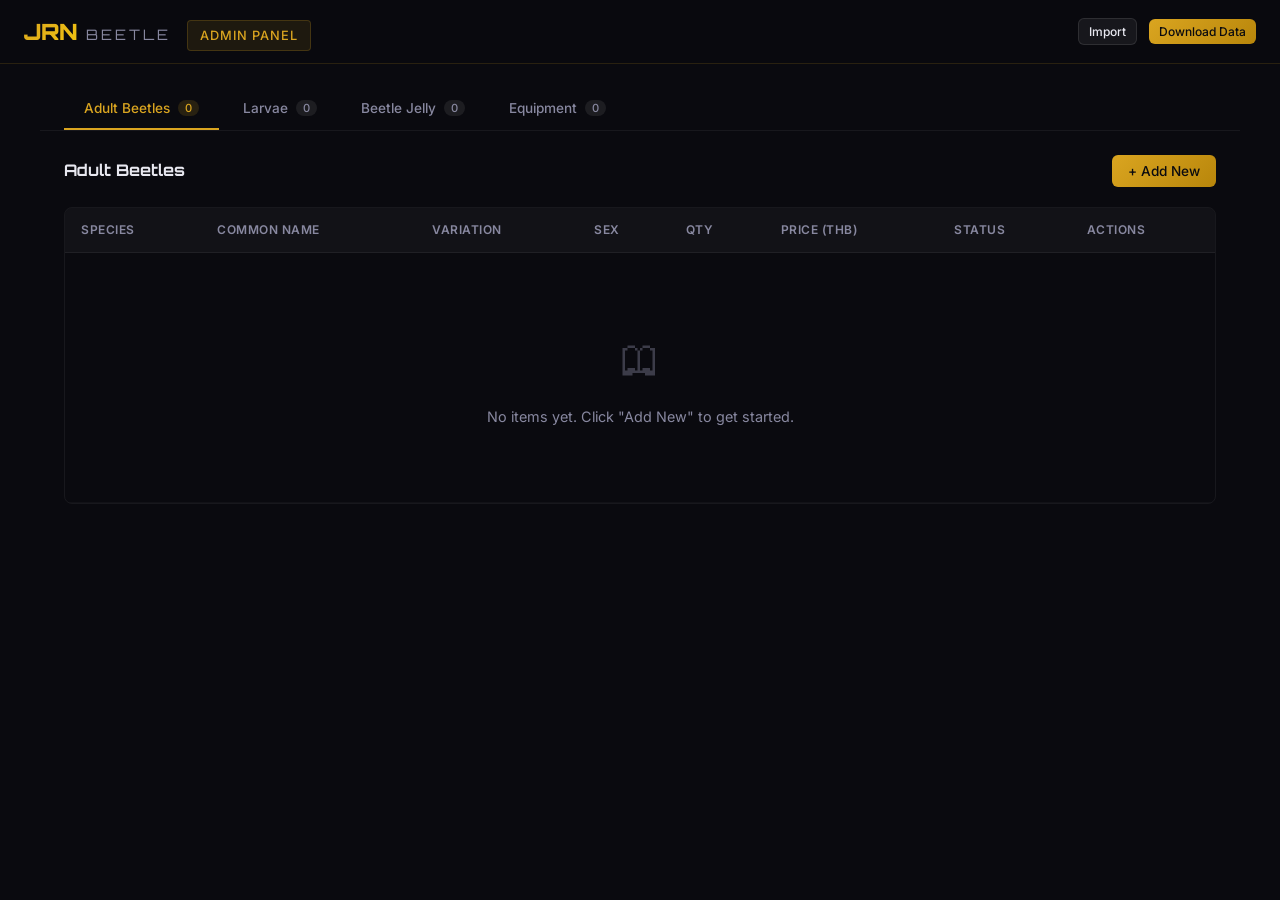
==== admin.html @ c54dd52d "Expand to full multi-page JRN BEETLE website - New homepage with feature cards and color guide highl" ====
<!DOCTYPE html>
<html lang="en">
<head>
    <meta charset="UTF-8">
    <meta name="viewport" content="width=device-width, initial-scale=1.0">
    <title>JRN BEETLE — Admin Panel</title>
    <link rel="preconnect" href="https://fonts.googleapis.com">
    <link href="https://fonts.googleapis.com/css2?family=Orbitron:wght@400;700;900&family=Inter:wght@300;400;500;600;700&display=swap" rel="stylesheet">
    <link rel="stylesheet" href="styles.css">
    <style>
        /* ===== ADMIN LAYOUT OVERRIDES ===== */
        body {
            background: #0a0a0f;
            min-height: 100vh;
            padding-top: 64px;
        }

        /* Hide main-site elements that aren't needed */
        #particleCanvas, #navbar { display: none; }

        /* ===== ADMIN NAVBAR ===== */
        .admin-navbar {
            position: fixed;
            top: 0; left: 0; right: 0;
            z-index: 1000;
            background: rgba(10, 10, 15, 0.95);
            backdrop-filter: blur(20px);
            border-bottom: 1px solid rgba(218, 165, 32, 0.15);
            height: 64px;
            display: flex;
            align-items: center;
            justify-content: space-between;
            padding: 0 24px;
        }

        .admin-navbar-left {
            display: flex;
            align-items: baseline;
            gap: 16px;
        }

        .admin-logo {
            text-decoration: none;
            display: flex;
            align-items: baseline;
            gap: 8px;
        }

        .admin-logo .logo-jrn {
            font-family: 'Orbitron', monospace;
            font-weight: 900;
            font-size: 1.4rem;
            background: linear-gradient(135deg, #daa520, #f1c40f);
            -webkit-background-clip: text;
            -webkit-text-fill-color: transparent;
        }

        .admin-logo .logo-beetle {
            font-family: 'Orbitron', monospace;
            font-weight: 400;
            font-size: 0.9rem;
            color: #8888a0;
            letter-spacing: 3px;
        }

        .admin-label {
            font-family: 'Inter', sans-serif;
            font-size: 0.8rem;
            font-weight: 500;
            color: #daa520;
            background: rgba(218, 165, 32, 0.1);
            border: 1px solid rgba(218, 165, 32, 0.2);
            padding: 4px 12px;
            border-radius: 4px;
            letter-spacing: 1px;
            text-transform: uppercase;
        }

        .admin-navbar-right {
            display: flex;
            align-items: center;
            gap: 12px;
        }

        /* ===== BUTTONS ===== */
        .btn {
            font-family: 'Inter', sans-serif;
            font-size: 0.85rem;
            font-weight: 500;
            border: none;
            border-radius: 6px;
            padding: 8px 16px;
            cursor: pointer;
            transition: all 0.2s;
            display: inline-flex;
            align-items: center;
            gap: 6px;
        }

        .btn-primary {
            background: linear-gradient(135deg, #daa520, #b8860b);
            color: #0a0a0f;
        }
        .btn-primary:hover { opacity: 0.9; transform: translateY(-1px); }

        .btn-secondary {
            background: rgba(255, 255, 255, 0.06);
            color: #e8e8f0;
            border: 1px solid rgba(255, 255, 255, 0.1);
        }
        .btn-secondary:hover { background: rgba(255, 255, 255, 0.1); }

        .btn-danger {
            background: rgba(192, 57, 43, 0.15);
            color: #e74c3c;
            border: 1px solid rgba(192, 57, 43, 0.2);
        }
        .btn-danger:hover { background: rgba(192, 57, 43, 0.25); }

        .btn-sm {
            font-size: 0.75rem;
            padding: 5px 10px;
        }

        .btn-icon {
            background: none;
            border: none;
            cursor: pointer;
            padding: 4px 8px;
            border-radius: 4px;
            font-size: 0.85rem;
            transition: all 0.2s;
        }
        .btn-icon.edit { color: #3498db; }
        .btn-icon.edit:hover { background: rgba(52, 152, 219, 0.15); }
        .btn-icon.delete { color: #e74c3c; }
        .btn-icon.delete:hover { background: rgba(231, 76, 60, 0.15); }

        /* ===== TAB BAR ===== */
        .tab-bar {
            max-width: 1200px;
            margin: 24px auto 0;
            padding: 0 24px;
            display: flex;
            gap: 4px;
            border-bottom: 1px solid rgba(255, 255, 255, 0.06);
        }

        .tab-btn {
            font-family: 'Inter', sans-serif;
            font-size: 0.85rem;
            font-weight: 500;
            background: none;
            border: none;
            color: #8888a0;
            padding: 12px 20px;
            cursor: pointer;
            border-bottom: 2px solid transparent;
            transition: all 0.2s;
            display: flex;
            align-items: center;
            gap: 8px;
        }

        .tab-btn:hover { color: #e8e8f0; }

        .tab-btn.active {
            color: #daa520;
            border-bottom-color: #daa520;
        }

        .tab-count {
            font-size: 0.7rem;
            background: rgba(255, 255, 255, 0.08);
            color: #8888a0;
            padding: 1px 7px;
            border-radius: 10px;
            min-width: 20px;
            text-align: center;
        }

        .tab-btn.active .tab-count {
            background: rgba(218, 165, 32, 0.15);
            color: #daa520;
        }

        /* ===== TAB CONTENT ===== */
        .tab-content {
            max-width: 1200px;
            margin: 0 auto;
            padding: 24px;
        }

        .tab-panel {
            display: none;
        }

        .tab-panel.active {
            display: block;
        }

        .panel-header {
            display: flex;
            justify-content: space-between;
            align-items: center;
            margin-bottom: 20px;
        }

        .panel-title {
            font-family: 'Orbitron', monospace;
            font-size: 1rem;
            font-weight: 700;
            color: #e8e8f0;
        }

        /* ===== DATA TABLE ===== */
        .data-table-wrap {
            overflow-x: auto;
            border-radius: 8px;
            border: 1px solid rgba(255, 255, 255, 0.06);
        }

        .data-table {
            width: 100%;
            border-collapse: collapse;
            font-size: 0.85rem;
        }

        .data-table thead {
            background: rgba(255, 255, 255, 0.03);
        }

        .data-table th {
            font-family: 'Inter', sans-serif;
            font-weight: 600;
            color: #8888a0;
            text-align: left;
            padding: 12px 16px;
            white-space: nowrap;
            font-size: 0.75rem;
            text-transform: uppercase;
            letter-spacing: 0.5px;
            border-bottom: 1px solid rgba(255, 255, 255, 0.06);
        }

        .data-table td {
            padding: 12px 16px;
            color: #e8e8f0;
            border-bottom: 1px solid rgba(255, 255, 255, 0.03);
            white-space: nowrap;
        }

        .data-table tbody tr {
            transition: background 0.15s;
        }

        .data-table tbody tr:hover {
            background: rgba(255, 255, 255, 0.02);
        }

        .data-table tbody tr.dimmed {
            opacity: 0.4;
        }

        .empty-state {
            text-align: center;
            padding: 60px 20px;
            color: #8888a0;
        }

        .empty-state-icon {
            font-size: 2.5rem;
            margin-bottom: 12px;
            opacity: 0.4;
        }

        .empty-state p {
            font-size: 0.9rem;
        }

        /* ===== STATUS BADGES ===== */
        .status-badge {
            font-size: 0.7rem;
            font-weight: 600;
            padding: 3px 10px;
            border-radius: 12px;
            text-transform: uppercase;
            letter-spacing: 0.5px;
        }

        .status-available {
            background: rgba(39, 174, 96, 0.15);
            color: #2ecc71;
        }

        .status-sold {
            background: rgba(231, 76, 60, 0.15);
            color: #e74c3c;
        }

        .status-breeding {
            background: rgba(142, 68, 173, 0.15);
            color: #9b59b6;
        }

        .status-reserved {
            background: rgba(218, 165, 32, 0.15);
            color: #daa520;
        }

        /* ===== MODAL ===== */
        .modal-overlay {
            display: none;
            position: fixed;
            top: 0; left: 0; right: 0; bottom: 0;
            background: rgba(0, 0, 0, 0.7);
            z-index: 2000;
            align-items: center;
            justify-content: center;
        }

        .modal-overlay.open {
            display: flex;
        }

        .modal {
            background: #12121a;
            border: 1px solid rgba(255, 255, 255, 0.08);
            border-radius: 12px;
            width: 90%;
            max-width: 540px;
            max-height: 85vh;
            overflow-y: auto;
            box-shadow: 0 20px 60px rgba(0, 0, 0, 0.5);
        }

        .modal-header {
            display: flex;
            align-items: center;
            justify-content: space-between;
            padding: 20px 24px;
            border-bottom: 1px solid rgba(255, 255, 255, 0.06);
        }

        .modal-header h2 {
            font-family: 'Orbitron', monospace;
            font-size: 1rem;
            font-weight: 700;
            color: #e8e8f0;
        }

        .modal-close {
            background: none;
            border: none;
            color: #8888a0;
            font-size: 1.3rem;
            cursor: pointer;
            padding: 4px;
            line-height: 1;
        }
        .modal-close:hover { color: #e8e8f0; }

        .modal-body {
            padding: 24px;
        }

        .form-group {
            margin-bottom: 16px;
        }

        .form-group label {
            display: block;
            font-size: 0.75rem;
            font-weight: 600;
            color: #8888a0;
            text-transform: uppercase;
            letter-spacing: 0.5px;
            margin-bottom: 6px;
        }

        .form-group input,
        .form-group select,
        .form-group textarea {
            width: 100%;
            font-family: 'Inter', sans-serif;
            font-size: 0.85rem;
            background: rgba(255, 255, 255, 0.04);
            border: 1px solid rgba(255, 255, 255, 0.1);
            border-radius: 6px;
            padding: 10px 14px;
            color: #e8e8f0;
            transition: border-color 0.2s;
        }

        .form-group input:focus,
        .form-group select:focus,
        .form-group textarea:focus {
            outline: none;
            border-color: rgba(218, 165, 32, 0.4);
        }

        .form-group textarea {
            resize: vertical;
            min-height: 70px;
        }

        .form-group select {
            cursor: pointer;
            appearance: none;
            background-image: url("data:image/svg+xml,%3Csvg xmlns='http://www.w3.org/2000/svg' width='12' height='12' viewBox='0 0 12 12'%3E%3Cpath fill='%238888a0' d='M6 8L1 3h10z'/%3E%3C/svg%3E");
            background-repeat: no-repeat;
            background-position: right 12px center;
            padding-right: 32px;
        }

        .form-row {
            display: grid;
            grid-template-columns: 1fr 1fr;
            gap: 16px;
        }

        .modal-footer {
            padding: 16px 24px;
            border-top: 1px solid rgba(255, 255, 255, 0.06);
            display: flex;
            justify-content: flex-end;
            gap: 10px;
        }

        /* ===== IMPORT INPUT (hidden) ===== */
        #importFile {
            display: none;
        }

        /* ===== VIDEO LINK ===== */
        .video-link {
            color: #3498db;
            text-decoration: none;
            font-size: 0.8rem;
        }
        .video-link:hover { text-decoration: underline; }

        /* ===== RESPONSIVE ===== */
        @media (max-width: 768px) {
            .admin-navbar {
                padding: 0 16px;
            }
            .admin-label { display: none; }
            .tab-bar {
                overflow-x: auto;
                padding: 0 16px;
            }
            .tab-btn {
                padding: 10px 14px;
                font-size: 0.8rem;
            }
            .tab-content {
                padding: 16px;
            }
            .form-row {
                grid-template-columns: 1fr;
            }
            .panel-header {
                flex-direction: column;
                align-items: flex-start;
                gap: 12px;
            }
        }
    </style>
</head>
<body>

    <!-- Admin Navbar -->
    <nav class="admin-navbar">
        <div class="admin-navbar-left">
            <a href="index.html" class="admin-logo">
                <span class="logo-jrn">JRN</span>
                <span class="logo-beetle">BEETLE</span>
            </a>
            <span class="admin-label">Admin Panel</span>
        </div>
        <div class="admin-navbar-right">
            <input type="file" id="importFile" accept=".json">
            <button class="btn btn-secondary btn-sm" onclick="importData()">Import</button>
            <button class="btn btn-primary btn-sm" onclick="downloadData()">Download Data</button>
        </div>
    </nav>

    <!-- Tab Bar -->
    <div class="tab-bar">
        <button class="tab-btn active" data-tab="adultBeetles">
            Adult Beetles <span class="tab-count" id="count-adultBeetles">0</span>
        </button>
        <button class="tab-btn" data-tab="larvae">
            Larvae <span class="tab-count" id="count-larvae">0</span>
        </button>
        <button class="tab-btn" data-tab="beetleJelly">
            Beetle Jelly <span class="tab-count" id="count-beetleJelly">0</span>
        </button>
        <button class="tab-btn" data-tab="equipment">
            Equipment <span class="tab-count" id="count-equipment">0</span>
        </button>
    </div>

    <!-- Tab Content -->
    <div class="tab-content">

        <!-- Adult Beetles Panel -->
        <div class="tab-panel active" id="panel-adultBeetles">
            <div class="panel-header">
                <h2 class="panel-title">Adult Beetles</h2>
                <button class="btn btn-primary" onclick="openAddModal('adultBeetles')">+ Add New</button>
            </div>
            <div class="data-table-wrap">
                <table class="data-table">
                    <thead>
                        <tr>
                            <th>Species</th>
                            <th>Common Name</th>
                            <th>Variation</th>
                            <th>Sex</th>
                            <th>Qty</th>
                            <th>Price (THB)</th>
                            <th>Status</th>
                            <th>Actions</th>
                        </tr>
                    </thead>
                    <tbody id="tbody-adultBeetles"></tbody>
                </table>
            </div>
        </div>

        <!-- Larvae Panel -->
        <div class="tab-panel" id="panel-larvae">
            <div class="panel-header">
                <h2 class="panel-title">Larvae</h2>
                <button class="btn btn-primary" onclick="openAddModal('larvae')">+ Add New</button>
            </div>
            <div class="data-table-wrap">
                <table class="data-table">
                    <thead>
                        <tr>
                            <th>Species</th>
                            <th>Common Name</th>
                            <th>Variation</th>
                            <th>Qty</th>
                            <th>Price (THB)</th>
                            <th>Status</th>
                            <th>Actions</th>
                        </tr>
                    </thead>
                    <tbody id="tbody-larvae"></tbody>
                </table>
            </div>
        </div>

        <!-- Beetle Jelly Panel -->
        <div class="tab-panel" id="panel-beetleJelly">
            <div class="panel-header">
                <h2 class="panel-title">Beetle Jelly</h2>
                <button class="btn btn-primary" onclick="openAddModal('beetleJelly')">+ Add New</button>
            </div>
            <div class="data-table-wrap">
                <table class="data-table">
                    <thead>
                        <tr>
                            <th>Name</th>
                            <th>Description</th>
                            <th>Qty</th>
                            <th>Price (THB)</th>
                            <th>Video</th>
                            <th>Actions</th>
                        </tr>
                    </thead>
                    <tbody id="tbody-beetleJelly"></tbody>
                </table>
            </div>
        </div>

        <!-- Equipment Panel -->
        <div class="tab-panel" id="panel-equipment">
            <div class="panel-header">
                <h2 class="panel-title">Equipment</h2>
                <button class="btn btn-primary" onclick="openAddModal('equipment')">+ Add New</button>
            </div>
            <div class="data-table-wrap">
                <table class="data-table">
                    <thead>
                        <tr>
                            <th>Name</th>
                            <th>Description</th>
                            <th>Qty</th>
                            <th>Price (THB)</th>
                            <th>Video</th>
                            <th>Actions</th>
                        </tr>
                    </thead>
                    <tbody id="tbody-equipment"></tbody>
                </table>
            </div>
        </div>

    </div>

    <!-- Modal Overlay -->
    <div class="modal-overlay" id="modal">
        <div class="modal">
            <div class="modal-header">
                <h2 id="modalTitle">Add Item</h2>
                <button class="modal-close" onclick="closeModal()">&times;</button>
            </div>
            <div class="modal-body">
                <form id="itemForm" onsubmit="saveItem(event)">

                    <!-- Fields for beetles/larvae: species, commonName, variation -->
                    <div id="fields-species">
                        <div class="form-group">
                            <label for="f-species">Species *</label>
                            <input type="text" id="f-species" placeholder="e.g. Phalacrognathus muelleri">
                        </div>
                        <div class="form-row">
                            <div class="form-group">
                                <label for="f-commonName">Common Name</label>
                                <input type="text" id="f-commonName" placeholder="e.g. Rainbow Stag">
                            </div>
                            <div class="form-group">
                                <label for="f-variation">Variation</label>
                                <input type="text" id="f-variation" placeholder="e.g. Navy Blue Purple">
                            </div>
                        </div>
                    </div>

                    <!-- Fields for jelly/equipment: name, description -->
                    <div id="fields-product" style="display:none;">
                        <div class="form-group">
                            <label for="f-name">Name *</label>
                            <input type="text" id="f-name" placeholder="e.g. Premium Beetle Jelly">
                        </div>
                        <div class="form-group">
                            <label for="f-description">Description</label>
                            <textarea id="f-description" placeholder="Describe the product..."></textarea>
                        </div>
                    </div>

                    <!-- Sex field (adult beetles only) -->
                    <div id="fields-sex" class="form-group">
                        <label for="f-sex">Sex</label>
                        <select id="f-sex">
                            <option value="Male">Male</option>
                            <option value="Female">Female</option>
                            <option value="Pair">Pair</option>
                        </select>
                    </div>

                    <!-- Shared: quantity & price -->
                    <div class="form-row">
                        <div class="form-group">
                            <label for="f-quantity">Quantity</label>
                            <input type="number" id="f-quantity" min="0" value="1">
                        </div>
                        <div class="form-group">
                            <label for="f-price">Price (THB) *</label>
                            <input type="number" id="f-price" min="0" step="1" placeholder="0">
                        </div>
                    </div>

                    <!-- Status (beetles/larvae only) -->
                    <div id="fields-status" class="form-group">
                        <label for="f-status">Status</label>
                        <select id="f-status">
                            <option value="available">Available</option>
                            <option value="sold">Sold</option>
                            <option value="breeding">Breeding</option>
                            <option value="reserved">Reserved</option>
                        </select>
                    </div>

                    <!-- Video URL (jelly/equipment only) -->
                    <div id="fields-video" class="form-group" style="display:none;">
                        <label for="f-videoUrl">Video URL</label>
                        <input type="url" id="f-videoUrl" placeholder="https://youtube.com/watch?v=...">
                    </div>

                </form>
            </div>
            <div class="modal-footer">
                <button class="btn btn-secondary" onclick="closeModal()">Cancel</button>
                <button class="btn btn-primary" onclick="saveItem(event)">Save</button>
            </div>
        </div>
    </div>

    <script src="js/admin.js"></script>
</body>
</html>
---- styles.css ----
/* ===== RESET & BASE ===== */
*, *::before, *::after { box-sizing: border-box; margin: 0; padding: 0; }

:root {
    --bg-dark: #0a0a0f;
    --bg-card: #12121a;
    --bg-card-hover: #1a1a28;
    --text: #e8e8f0;
    --text-dim: #8888a0;
    --accent-red: #c0392b;
    --accent-green: #27ae60;
    --accent-blue: #1a3a6b;
    --accent-purple: #8e44ad;
    --accent-gold: #daa520;
    --radius: 16px;
    --radius-sm: 8px;
}

html { scroll-behavior: smooth; }

body {
    font-family: 'Inter', -apple-system, sans-serif;
    background: var(--bg-dark);
    color: var(--text);
    line-height: 1.7;
    overflow-x: hidden;
}

/* ===== PARTICLE CANVAS ===== */
#particleCanvas {
    position: fixed;
    top: 0; left: 0;
    width: 100%; height: 100%;
    z-index: 0;
    pointer-events: none;
}

/* ===== NAVIGATION ===== */
#navbar {
    position: fixed;
    top: 0; left: 0; right: 0;
    z-index: 1000;
    background: rgba(10,10,15,0.85);
    backdrop-filter: blur(20px);
    border-bottom: 1px solid rgba(255,255,255,0.05);
    transition: all 0.3s;
}
#navbar.scrolled { background: rgba(10,10,15,0.95); }

.nav-container {
    max-width: 1200px;
    margin: 0 auto;
    padding: 0 24px;
    display: flex;
    align-items: center;
    justify-content: space-between;
    height: 64px;
}

.nav-logo {
    text-decoration: none;
    display: flex;
    align-items: baseline;
    gap: 8px;
}
.logo-jrn {
    font-family: 'Orbitron', monospace;
    font-weight: 900;
    font-size: 1.4rem;
    background: linear-gradient(135deg, var(--accent-gold), #f1c40f);
    -webkit-background-clip: text;
    -webkit-text-fill-color: transparent;
}
.logo-beetle {
    font-family: 'Orbitron', monospace;
    font-weight: 400;
    font-size: 0.9rem;
    color: var(--text-dim);
    letter-spacing: 3px;
}

.nav-links {
    list-style: none;
    display: flex;
    gap: 32px;
}
.nav-links a {
    text-decoration: none;
    color: var(--text-dim);
    font-size: 0.85rem;
    font-weight: 500;
    letter-spacing: 0.5px;
    transition: color 0.3s;
}
.nav-links a:hover { color: var(--text); }

.nav-toggle {
    display: none;
    flex-direction: column;
    gap: 5px;
    background: none;
    border: none;
    cursor: pointer;
    padding: 4px;
}
.nav-toggle span {
    width: 24px; height: 2px;
    background: var(--text);
    border-radius: 2px;
    transition: 0.3s;
}

@media (min-width: 769px) {
    .nav-links {
        display: flex !important;
        position: static !important;
        flex-direction: row !important;
        background: none !important;
        transform: none !important;
        opacity: 1 !important;
        pointer-events: all !important;
        padding: 0 !important;
    }
    .nav-toggle { display: none !important; }
}

/* ===== COLOR GUIDE SUB-NAV ===== */
.color-guide-subnav {
    position: fixed;
    top: 64px;
    left: 0; right: 0;
    z-index: 999;
    background: rgba(18,18,26,0.9);
    backdrop-filter: blur(12px);
    border-bottom: 1px solid rgba(255,255,255,0.04);
}
.color-guide-subnav .nav-container {
    display: flex;
    gap: 24px;
    height: 40px;
    align-items: center;
    overflow-x: auto;
}
.color-guide-subnav a {
    color: var(--text-dim);
    text-decoration: none;
    font-size: 0.78rem;
    font-weight: 500;
    white-space: nowrap;
    transition: color 0.3s;
    letter-spacing: 0.5px;
}
.color-guide-subnav a:hover { color: var(--text); }

/* Offset hero for subnav */
#hero { padding-top: 150px; }

/* ===== CONTAINER ===== */
.container {
    max-width: 1100px;
    margin: 0 auto;
    padding: 0 24px;
}

.section {
    position: relative;
    z-index: 1;
    padding: 100px 0;
}

.section-title {
    font-family: 'Orbitron', monospace;
    font-size: 2.2rem;
    font-weight: 700;
    margin-bottom: 16px;
    letter-spacing: 1px;
}

.section-intro {
    color: var(--text-dim);
    font-size: 1.05rem;
    max-width: 700px;
    margin-bottom: 48px;
}

/* ===== HERO ===== */
#hero {
    position: relative;
    z-index: 1;
    min-height: 100vh;
    display: flex;
    flex-direction: column;
    align-items: center;
    justify-content: center;
    text-align: center;
    padding: 120px 24px 60px;
}

.hero-title {
    font-family: 'Orbitron', monospace;
    font-weight: 900;
    line-height: 1.2;
    margin-bottom: 24px;
}
.title-line {
    display: block;
}
.title-line-1 {
    font-size: clamp(2rem, 5vw, 3.5rem);
    background: linear-gradient(135deg, var(--accent-red), var(--accent-gold), var(--accent-green), var(--accent-blue), var(--accent-purple));
    background-size: 300% 300%;
    -webkit-background-clip: text;
    -webkit-text-fill-color: transparent;
    animation: heroGradient 8s ease-in-out infinite;
}
.title-line-2 {
    font-size: clamp(1.2rem, 3vw, 2rem);
    color: var(--text-dim);
    font-weight: 400;
}

@keyframes heroGradient {
    0%, 100% { background-position: 0% 50%; }
    50% { background-position: 100% 50%; }
}

.hero-subtitle {
    color: var(--text-dim);
    font-size: 1.1rem;
    max-width: 600px;
    margin: 0 auto 40px;
}
.hero-subtitle em { color: var(--text); font-style: italic; }

.hero-color-bar {
    display: flex;
    gap: 4px;
    margin-bottom: 48px;
    border-radius: 40px;
    overflow: hidden;
    height: 8px;
    width: min(500px, 80vw);
}
.color-segment {
    flex: 1;
    background: var(--c);
    transition: flex 0.3s;
    cursor: pointer;
    position: relative;
}
.color-segment:hover { flex: 2; }

.hero-cta {
    display: inline-block;
    padding: 14px 36px;
    background: rgba(255,255,255,0.06);
    border: 1px solid rgba(255,255,255,0.12);
    border-radius: 40px;
    color: var(--text);
    text-decoration: none;
    font-weight: 500;
    font-size: 0.95rem;
    transition: all 0.3s;
}
.hero-cta:hover {
    background: rgba(255,255,255,0.12);
    transform: translateY(-2px);
}

.scroll-indicator {
    position: absolute;
    bottom: 32px;
    left: 50%;
    transform: translateX(-50%);
    animation: scrollBounce 2s infinite;
}
.scroll-arrow {
    width: 24px; height: 24px;
    border-right: 2px solid var(--text-dim);
    border-bottom: 2px solid var(--text-dim);
    transform: rotate(45deg);
}
@keyframes scrollBounce {
    0%, 100% { transform: translateX(-50%) translateY(0); }
    50% { transform: translateX(-50%) translateY(10px); }
}

/* ===== LINE HEADER ===== */
.line-header {
    display: flex;
    align-items: center;
    gap: 20px;
    margin-bottom: 48px;
}
.line-icon {
    width: 56px; height: 56px;
    border-radius: 16px;
    display: flex;
    align-items: center;
    justify-content: center;
    font-size: 1.5rem;
    flex-shrink: 0;
}
.aurora-icon {
    background: linear-gradient(135deg, #27ae60, #8e44ad, #1a237e);
    background-size: 200% 200%;
    animation: auroraShift 4s ease-in-out infinite;
}
.line-title {
    font-family: 'Orbitron', monospace;
    font-size: 2rem;
    font-weight: 700;
}
.line-subtitle {
    color: var(--text-dim);
    font-size: 0.95rem;
    margin-top: 4px;
}
.line-chest {
    color: var(--text-dim);
    font-size: 0.85rem;
    margin-top: 2px;
}
.aka {
    font-weight: 300;
    color: var(--text-dim);
    font-size: 0.85em;
}

/* ===== MORPH CARDS ===== */
.morph-card {
    position: relative;
    margin-bottom: 32px;
    border-radius: var(--radius);
    overflow: hidden;
    opacity: 0;
    transform: translateY(40px);
    transition: opacity 0.6s ease, transform 0.6s ease;
}
.morph-card.visible {
    opacity: 1;
    transform: translateY(0);
}

.morph-card-glow {
    position: absolute;
    inset: 0;
    background: linear-gradient(135deg, var(--glow1), var(--glow2));
    opacity: 0.08;
    transition: opacity 0.3s;
}
.morph-card:hover .morph-card-glow { opacity: 0.15; }

.morph-card-inner {
    position: relative;
    background: var(--bg-card);
    border: 1px solid rgba(255,255,255,0.06);
    border-radius: var(--radius);
    display: flex;
    flex-direction: row;
    align-items: flex-start;
    gap: 32px;
    padding: 32px;
    transition: border-color 0.3s;
}
.morph-card:hover .morph-card-inner {
    border-color: rgba(255,255,255,0.12);
}

.morph-visual {
    flex-shrink: 0;
    display: flex;
    flex-direction: column;
    gap: 12px;
    align-items: center;
}

/* Beetle Silhouette */
.beetle-silhouette {
    width: 140px;
    height: 180px;
    position: relative;
}
.beetle-body {
    position: absolute;
    top: 30px;
    left: 15px;
    width: 110px;
    height: 140px;
    border-radius: 50% 50% 45% 45%;
    background-size: 200% 200%;
}
.beetle-chest {
    position: absolute;
    top: 10px;
    left: 35px;
    width: 70px;
    height: 60px;
    border-radius: 50% 50% 40% 40%;
    z-index: 1;
}

.morph-image-placeholder {
    width: 140px;
    height: 100px;
    background: rgba(255,255,255,0.03);
    border: 1px dashed rgba(255,255,255,0.1);
    border-radius: var(--radius-sm);
    display: flex;
    align-items: center;
    justify-content: center;
    font-size: 0.75rem;
    color: var(--text-dim);
    text-align: center;
    padding: 8px;
}

.morph-info { flex: 1; }

.morph-badge {
    display: inline-block;
    padding: 4px 12px;
    border-radius: 20px;
    font-size: 0.7rem;
    font-weight: 700;
    letter-spacing: 1.5px;
    text-transform: uppercase;
    margin-bottom: 12px;
}
.origin-badge { background: rgba(218,165,32,0.15); color: var(--accent-gold); }
.red-badge { background: rgba(192,57,43,0.15); color: #e74c3c; }
.green-badge { background: rgba(39,174,96,0.15); color: #2ecc71; }
.purple-badge { background: rgba(142,68,173,0.15); color: #bb6bd9; }
.blue-badge { background: rgba(26,58,107,0.15); color: #5dade2; }
.aurora-badge {
    background: linear-gradient(135deg, rgba(39,174,96,0.15), rgba(142,68,173,0.15), rgba(26,35,126,0.15));
    color: #a8e6cf;
}

.morph-info h3 {
    font-family: 'Orbitron', monospace;
    font-size: 1.5rem;
    font-weight: 700;
    margin-bottom: 12px;
}

.morph-info p {
    color: var(--text-dim);
    font-size: 0.95rem;
    margin-bottom: 16px;
}

.morph-traits {
    display: flex;
    flex-direction: column;
    gap: 8px;
}
.trait {
    font-size: 0.85rem;
    color: var(--text-dim);
    display: flex;
    align-items: baseline;
    gap: 8px;
}
.trait-label {
    font-weight: 600;
    color: var(--text);
    min-width: 100px;
    font-size: 0.8rem;
    text-transform: uppercase;
    letter-spacing: 0.5px;
}

/* Special variants */
.special-variants {
    display: flex;
    gap: 12px;
    margin-bottom: 16px;
    flex-wrap: wrap;
}
.variant-chip {
    padding: 8px 16px;
    border-radius: 8px;
    font-size: 0.85rem;
    color: #fff;
}

/* ===== EVOLUTION FLOW ARROWS ===== */
.evolution-flow { position: relative; }

.flow-arrow {
    display: flex;
    flex-direction: column;
    align-items: center;
    padding: 8px 0;
    color: var(--accent-red);
}
.flow-arrow svg {
    width: 32px;
    height: 60px;
}
.flow-arrow span {
    font-size: 0.75rem;
    color: var(--text-dim);
    letter-spacing: 1px;
    text-transform: uppercase;
}
.green-arrow { color: var(--accent-green); }
.purple-arrow { color: var(--accent-purple); }

/* ===== AURORA SECTION ===== */
.aurora-gradient {
    background: linear-gradient(135deg, #27ae60, #1abc9c, #8e44ad, #ff69b4, #1a237e, #283593);
    background-size: 400% 400%;
}
.aurora-glow {
    background: linear-gradient(135deg, #27ae60, #8e44ad, #1a237e) !important;
    opacity: 0.12;
}

@keyframes auroraShift {
    0% { background-position: 0% 50%; }
    25% { background-position: 50% 0%; }
    50% { background-position: 100% 50%; }
    75% { background-position: 50% 100%; }
    100% { background-position: 0% 50%; }
}

.aurora-formula {
    display: flex;
    align-items: center;
    justify-content: center;
    gap: 20px;
    margin-bottom: 48px;
    flex-wrap: wrap;
    padding: 32px;
    background: rgba(255,255,255,0.02);
    border-radius: var(--radius);
    border: 1px solid rgba(255,255,255,0.05);
}
.formula-parent, .formula-result {
    display: flex;
    flex-direction: column;
    align-items: center;
    gap: 8px;
}
.formula-parent span, .formula-result span {
    font-size: 0.85rem;
    color: var(--text-dim);
    font-weight: 500;
}
.formula-beetle {
    width: 80px; height: 80px;
    border-radius: 50%;
    border: 3px solid rgba(255,255,255,0.1);
}
.formula-cross, .formula-equals {
    font-size: 2rem;
    font-weight: 300;
    color: var(--text-dim);
}

.aurora-colors {
    display: flex;
    gap: 8px;
    margin-bottom: 16px;
    flex-wrap: wrap;
}
.aurora-color-chip {
    padding: 6px 14px;
    border-radius: 20px;
    font-size: 0.8rem;
    font-weight: 600;
    color: #fff;
}

/* ===== PIKAL ===== */
.pikal-intro {
    color: var(--text-dim);
    font-size: 1.05rem;
    margin-bottom: 40px;
    max-width: 700px;
}

.pikal-grid {
    display: grid;
    grid-template-columns: repeat(auto-fit, minmax(280px, 1fr));
    gap: 24px;
}

.pikal-card {
    background: var(--bg-card);
    border: 1px solid rgba(255,255,255,0.06);
    border-radius: var(--radius);
    padding: 32px;
    text-align: center;
    transition: transform 0.3s, border-color 0.3s;
    opacity: 0;
    transform: translateY(30px);
    transition: opacity 0.5s ease, transform 0.5s ease, border-color 0.3s;
}
.pikal-card.visible {
    opacity: 1;
    transform: translateY(0);
}
.pikal-card:hover {
    border-color: rgba(255,255,255,0.15);
    transform: translateY(-4px);
}

.pikal-chest-preview {
    width: 80px; height: 80px;
    border-radius: 50%;
    margin: 0 auto 20px;
    animation: pikalShine 3s ease-in-out infinite;
}

@keyframes pikalShine {
    0%, 100% { filter: brightness(1); }
    50% { filter: brightness(1.3); }
}

.pikal-card h4 {
    font-family: 'Orbitron', monospace;
    font-size: 1.1rem;
    margin-bottom: 8px;
}
.pikal-card p {
    color: var(--text-dim);
    font-size: 0.9rem;
    margin-bottom: 12px;
}

.breeder-tag {
    display: inline-block;
    padding: 4px 12px;
    background: rgba(255,255,255,0.05);
    border-radius: 20px;
    font-size: 0.75rem;
    color: var(--text-dim);
}

/* ===== EYE VARIANTS ===== */
.eyes-grid {
    display: grid;
    grid-template-columns: repeat(auto-fit, minmax(300px, 1fr));
    gap: 24px;
}

.eye-card {
    background: var(--bg-card);
    border: 1px solid rgba(255,255,255,0.06);
    border-radius: var(--radius);
    padding: 32px;
    opacity: 0;
    transform: translateY(30px);
    transition: opacity 0.5s ease, transform 0.5s ease;
}
.eye-card.visible {
    opacity: 1;
    transform: translateY(0);
}

.eye-preview {
    display: flex;
    justify-content: center;
    margin-bottom: 20px;
}
.eye-orb {
    width: 60px; height: 60px;
    border-radius: 50%;
    animation: eyePulse 2.5s ease-in-out infinite;
}

@keyframes eyePulse {
    0%, 100% { transform: scale(1); }
    50% { transform: scale(1.1); }
}

.eye-card h3 {
    font-family: 'Orbitron', monospace;
    font-size: 1.2rem;
    margin-bottom: 12px;
    text-align: center;
}

.rarity-bar {
    display: flex;
    align-items: center;
    gap: 12px;
    margin-bottom: 16px;
}
.rarity-bar span {
    font-size: 0.75rem;
    color: var(--text-dim);
    text-transform: uppercase;
    letter-spacing: 1px;
    min-width: 50px;
}
.rarity-fill {
    height: 6px;
    border-radius: 3px;
    transition: width 1.5s ease;
}

.eye-card p {
    color: var(--text-dim);
    font-size: 0.9rem;
    margin-bottom: 12px;
}

.known-combos {
    margin-top: 12px;
}
.combo-label {
    display: block;
    font-size: 0.75rem;
    color: var(--text-dim);
    text-transform: uppercase;
    letter-spacing: 1px;
    margin-bottom: 8px;
}
.combo-chip {
    display: inline-block;
    padding: 4px 12px;
    border: 1px solid;
    border-radius: 20px;
    font-size: 0.8rem;
    margin: 2px 4px;
    color: var(--text);
}
.aurora-chip {
    border-image: linear-gradient(135deg, #27ae60, #8e44ad, #1a237e) 1;
    border: 1px solid #27ae60;
    background: rgba(39,174,96,0.08);
}

.owner-note {
    margin-top: 16px;
    padding: 12px 16px;
    background: rgba(218,165,32,0.08);
    border-left: 3px solid var(--accent-gold);
    border-radius: 0 var(--radius-sm) var(--radius-sm) 0;
    font-size: 0.85rem;
    color: var(--accent-gold);
    font-weight: 500;
}

/* ===== EVOLUTION TREE ===== */
.tree-wrapper {
    overflow-x: auto;
    padding: 20px 0;
}

.tree-container {
    position: relative;
    width: 100%;
    min-height: 700px;
    margin: 0 auto;
    padding-bottom: 80px;
}

.tree-lines {
    position: absolute;
    inset: 0;
    width: 100%;
    height: 100%;
    pointer-events: none;
}
.tree-lines line {
    stroke: rgba(255,255,255,0.15);
    stroke-width: 2;
    stroke-dasharray: 6 4;
}
.tree-lines line.cross-line {
    stroke: rgba(142,68,173,0.3);
    stroke-dasharray: 4 4;
}

.tree-node {
    position: absolute;
    left: var(--node-x);
    top: var(--node-y);
    transform: translate(-50%, 0);
    display: flex;
    flex-direction: column;
    align-items: center;
    gap: 6px;
    cursor: pointer;
    transition: transform 0.3s;
    z-index: 2;
}
.tree-node:hover { transform: translate(-50%, 0) scale(1.1); }

.node-dot {
    width: 32px; height: 32px;
    border-radius: 50%;
    border: 3px solid rgba(255,255,255,0.2);
    transition: 0.3s;
}
.tree-node:hover .node-dot {
    border-color: rgba(255,255,255,0.5);
    box-shadow: 0 0 20px rgba(255,255,255,0.2);
}

.tree-node span {
    font-size: 0.75rem;
    font-weight: 600;
    color: var(--text);
    white-space: nowrap;
    text-align: center;
}

.tree-origin .node-dot {
    width: 44px; height: 44px;
    border-width: 4px;
}
.tree-origin span { font-size: 0.9rem; }

.cross-label {
    font-size: 0.65rem !important;
    color: var(--text-dim) !important;
    font-weight: 400 !important;
    background: rgba(255,255,255,0.05);
    padding: 2px 8px;
    border-radius: 10px;
}

/* ===== BREEDING GUIDE ===== */
.breeding-rules {
    display: grid;
    grid-template-columns: repeat(auto-fit, minmax(320px, 1fr));
    gap: 24px;
}

.rule-card {
    background: var(--bg-card);
    border: 1px solid rgba(255,255,255,0.06);
    border-radius: var(--radius);
    padding: 32px;
    opacity: 0;
    transform: translateY(30px);
    transition: opacity 0.5s ease, transform 0.5s ease;
}
.rule-card.visible {
    opacity: 1;
    transform: translateY(0);
}

.rule-icon {
    font-size: 2rem;
    margin-bottom: 16px;
}

.rule-card h3 {
    font-family: 'Orbitron', monospace;
    font-size: 1rem;
    margin-bottom: 12px;
}

.rule-card p {
    color: var(--text-dim);
    font-size: 0.9rem;
    margin-bottom: 12px;
}

.rule-visual {
    background: rgba(255,255,255,0.02);
    border-radius: var(--radius-sm);
    padding: 16px;
    margin-top: 12px;
}

.rule-pair {
    display: flex;
    align-items: center;
    justify-content: center;
    gap: 12px;
    margin-bottom: 12px;
}

.rule-beetle {
    display: inline-block;
    padding: 4px 12px;
    border-radius: 20px;
    font-size: 0.8rem;
    color: #fff;
    font-weight: 500;
}

.rule-cross {
    font-size: 1.2rem;
    color: var(--text-dim);
}

.rule-result {
    display: flex;
    align-items: center;
    justify-content: center;
    gap: 8px;
    flex-wrap: wrap;
}

.rule-arrow {
    font-size: 0.85rem;
    color: var(--text-dim);
    font-weight: 600;
}

.rule-note {
    font-size: 0.75rem;
    color: var(--text-dim);
    font-style: italic;
}

/* Stability bar */
.stability-bar-container { margin-top: 16px; }
.stability-bar {
    display: flex;
    gap: 4px;
    margin-bottom: 8px;
}
.stability-fill {
    height: 28px;
    background: linear-gradient(90deg, rgba(39,174,96,0.3), rgba(39,174,96,0.6));
    border-radius: var(--radius-sm);
    display: flex;
    align-items: center;
    justify-content: center;
    font-size: 0.75rem;
    font-weight: 600;
    color: var(--text);
    transition: width 1.5s ease;
}
.stability-labels {
    display: flex;
    justify-content: space-between;
    font-size: 0.7rem;
    color: var(--text-dim);
}

.note {
    font-style: italic;
    font-size: 0.8rem !important;
    color: var(--text-dim) !important;
    margin-top: 8px;
}

/* ===== MORPH PHOTOS ===== */
.morph-photo {
    border-radius: var(--radius-sm);
    overflow: hidden;
    position: relative;
}
.morph-photo img {
    width: 100%;
    max-width: 220px;
    height: auto;
    border-radius: var(--radius-sm);
    display: block;
    transition: transform 0.3s;
}
.morph-photo:hover img {
    transform: scale(1.03);
}
.photo-caption {
    display: block;
    text-align: center;
    font-size: 0.7rem;
    color: var(--text-dim);
    padding: 6px 4px;
    letter-spacing: 0.5px;
}

/* Photo row (side-by-side photos) */
.photo-row {
    display: flex;
    gap: 20px;
    margin-top: 24px;
    flex-wrap: wrap;
    justify-content: center;
}
.photo-row-item {
    flex: 1;
    min-width: 250px;
    max-width: 400px;
    border-radius: var(--radius);
    overflow: hidden;
    background: var(--bg-card);
    border: 1px solid rgba(255,255,255,0.06);
}
.photo-row-item img {
    width: 100%;
    height: auto;
    display: block;
}
.photo-row-item .photo-caption {
    padding: 10px;
}

/* Eye photo examples */
.eye-photo-examples {
    display: flex;
    gap: 8px;
    margin-top: 12px;
    flex-wrap: wrap;
}
.eye-photo-examples img {
    width: 80px;
    height: 80px;
    object-fit: cover;
    border-radius: var(--radius-sm);
    border: 1px solid rgba(255,255,255,0.1);
    transition: transform 0.3s, border-color 0.3s;
    cursor: pointer;
}
.eye-photo-examples img:hover {
    transform: scale(1.1);
    border-color: rgba(255,255,255,0.3);
}

/* Pikal photo */
.pikal-photo {
    max-width: 100%;
    margin-bottom: 12px;
}
.pikal-photo img {
    max-width: 100%;
    width: 100%;
    height: 180px;
    object-fit: cover;
    border-radius: var(--radius-sm);
}

/* Subsection title */
.subsection-title {
    font-family: 'Orbitron', monospace;
    font-size: 1.1rem;
    font-weight: 600;
    margin-bottom: 20px;
    margin-top: 48px;
    color: var(--text-dim);
    letter-spacing: 1px;
}

/* Pikal note */
.pikal-note {
    margin-top: 32px;
    padding: 16px 20px;
    background: rgba(26,58,107,0.1);
    border: 1px solid rgba(26,58,107,0.2);
    border-radius: var(--radius-sm);
    color: var(--text-dim);
    font-size: 0.9rem;
}

/* ===== SPECIAL FORMS ===== */
.form-card {
    position: relative;
    border-radius: var(--radius);
    overflow: hidden;
    opacity: 0;
    transform: translateY(40px);
    transition: opacity 0.6s ease, transform 0.6s ease;
}
.form-card.visible {
    opacity: 1;
    transform: translateY(0);
}
.form-card-glow {
    position: absolute;
    inset: 0;
    background: linear-gradient(135deg, var(--glow1), var(--glow2));
    opacity: 0.08;
}
.form-card-inner {
    position: relative;
    background: var(--bg-card);
    border: 1px solid rgba(255,255,255,0.06);
    border-radius: var(--radius);
    display: flex;
    gap: 32px;
    padding: 32px;
}
.form-visual { flex-shrink: 0; }
.form-photos {
    display: flex;
    flex-direction: column;
    gap: 12px;
}
.form-photos .morph-photo img {
    max-width: 280px;
}
.form-info { flex: 1; }
.form-info h3 {
    font-family: 'Orbitron', monospace;
    font-size: 1.5rem;
    font-weight: 700;
    margin-bottom: 12px;
}
.form-info p {
    color: var(--text-dim);
    font-size: 0.95rem;
    margin-bottom: 16px;
}
.form-badge {
    display: inline-block;
    padding: 4px 12px;
    border-radius: 20px;
    font-size: 0.7rem;
    font-weight: 700;
    letter-spacing: 1.5px;
    text-transform: uppercase;
    margin-bottom: 12px;
    background: rgba(218,165,32,0.15);
    color: var(--accent-gold);
}

/* ===== GALLERY ===== */
.gallery-grid {
    display: grid;
    grid-template-columns: repeat(auto-fill, minmax(220px, 1fr));
    gap: 16px;
}

.gallery-item {
    border-radius: var(--radius);
    overflow: hidden;
    background: var(--bg-card);
    border: 1px solid rgba(255,255,255,0.06);
    transition: transform 0.3s, border-color 0.3s;
    cursor: pointer;
}
.gallery-item:hover {
    transform: translateY(-4px);
    border-color: rgba(255,255,255,0.15);
}
.gallery-item img {
    width: 100%;
    height: 200px;
    object-fit: cover;
    display: block;
    transition: transform 0.4s;
}
.gallery-item:hover img {
    transform: scale(1.05);
}
.gallery-label {
    display: block;
    padding: 10px 12px;
    font-size: 0.8rem;
    font-weight: 500;
    color: var(--text);
    text-align: center;
}

/* Gallery lightbox */
.lightbox {
    position: fixed;
    inset: 0;
    z-index: 9999;
    background: rgba(0,0,0,0.92);
    display: flex;
    align-items: center;
    justify-content: center;
    opacity: 0;
    pointer-events: none;
    transition: opacity 0.3s;
}
.lightbox.active {
    opacity: 1;
    pointer-events: all;
}
.lightbox img {
    max-width: 90vw;
    max-height: 85vh;
    border-radius: var(--radius);
    box-shadow: 0 20px 60px rgba(0,0,0,0.5);
}
.lightbox-close {
    position: absolute;
    top: 24px;
    right: 32px;
    font-size: 2rem;
    color: #fff;
    cursor: pointer;
    background: none;
    border: none;
    opacity: 0.7;
    transition: opacity 0.3s;
}
.lightbox-close:hover { opacity: 1; }
.lightbox-caption {
    position: absolute;
    bottom: 32px;
    left: 50%;
    transform: translateX(-50%);
    color: #fff;
    font-size: 0.95rem;
    text-align: center;
    padding: 8px 20px;
    background: rgba(0,0,0,0.5);
    border-radius: 20px;
}

/* ===== FOOTER ===== */
#footer {
    position: relative;
    z-index: 1;
    padding: 60px 0 40px;
    text-align: center;
    border-top: 1px solid rgba(255,255,255,0.05);
}
.footer-brand {
    display: flex;
    align-items: baseline;
    justify-content: center;
    gap: 8px;
    margin-bottom: 16px;
}
.footer-text {
    color: var(--text-dim);
    font-size: 0.85rem;
    line-height: 1.8;
    margin-bottom: 16px;
}
.footer-copy {
    color: rgba(255,255,255,0.2);
    font-size: 0.75rem;
}

/* ===== ANIMATIONS ===== */
@keyframes normalShift {
    0%, 100% { background-position: 0% 50%; }
    50% { background-position: 100% 50%; }
}
@keyframes redShift {
    0%, 100% { background-position: 0% 50%; }
    50% { background-position: 80% 50%; }
}
@keyframes greenShift {
    0%, 100% { background-position: 0% 50%; }
    50% { background-position: 80% 50%; }
}
@keyframes deepPulse {
    0%, 100% { filter: brightness(1); }
    50% { filter: brightness(1.2); }
}
@keyframes amberPulse {
    0%, 100% { filter: brightness(0.9); }
    50% { filter: brightness(1.15); }
}
@keyframes deepGreenPulse {
    0%, 100% { filter: brightness(1); }
    50% { filter: brightness(1.25); }
}
@keyframes glazeShift {
    0% { background-position: 0% 0%; }
    50% { background-position: 100% 100%; }
    100% { background-position: 0% 0%; }
}
@keyframes purplePulse {
    0%, 100% { filter: brightness(1); }
    50% { filter: brightness(1.2); }
}
@keyframes navyPurpleShift {
    0%, 100% { background-position: 0% 50%; }
    50% { background-position: 100% 50%; }
}
@keyframes blueDeepPulse {
    0%, 100% { filter: brightness(0.9); }
    50% { filter: brightness(1.3); }
}

/* ===== RESPONSIVE ===== */
@media (max-width: 768px) {
    .nav-toggle { display: flex; }
    .nav-links {
        position: fixed;
        top: 64px;
        left: 0; right: 0;
        background: rgba(10,10,15,0.98);
        flex-direction: column;
        padding: 24px;
        gap: 16px;
        transform: translateY(-100%);
        opacity: 0;
        transition: 0.3s;
        pointer-events: none;
    }
    .nav-links.open {
        transform: translateY(0);
        opacity: 1;
        pointer-events: all;
    }

    .morph-card-inner {
        flex-direction: column;
        padding: 24px;
    }

    .morph-visual {
        flex-direction: row;
        justify-content: center;
    }

    .beetle-silhouette {
        width: 100px;
        height: 130px;
    }
    .beetle-body {
        top: 20px;
        left: 10px;
        width: 80px;
        height: 100px;
    }
    .beetle-chest {
        top: 5px;
        left: 25px;
        width: 50px;
        height: 45px;
    }

    .section-title { font-size: 1.6rem; }
    .line-title { font-size: 1.4rem; }
    .morph-info h3 { font-size: 1.2rem; }

    .aurora-formula { gap: 12px; padding: 20px; }
    .formula-beetle { width: 60px; height: 60px; }

    .breeding-rules { grid-template-columns: 1fr; }
    .eyes-grid { grid-template-columns: 1fr; }

    .tree-container { min-height: 500px; }

    .form-card-inner {
        flex-direction: column;
    }
    .form-photos {
        flex-direction: row;
        flex-wrap: wrap;
        justify-content: center;
    }
    .form-photos .morph-photo img { max-width: 200px; }

    .photo-row { flex-direction: column; align-items: center; }
    .photo-row-item { max-width: 100%; }
}

@media (max-width: 480px) {
    .pikal-grid { grid-template-columns: 1fr; }
    .container { padding: 0 16px; }
    .section { padding: 60px 0; }
}
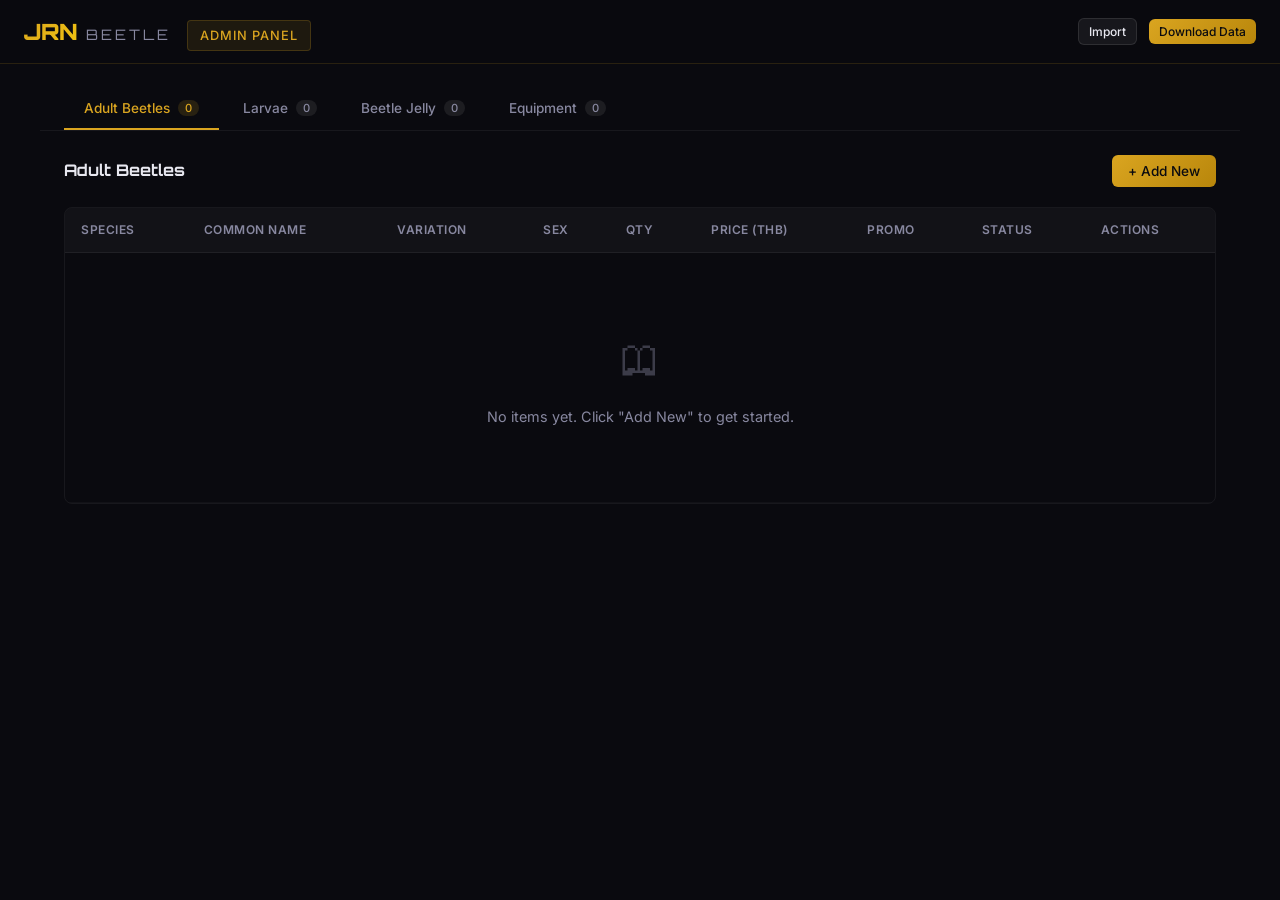
==== commit 279d9bec: "Add optional promotion price feature to livestock system - Admin panel: new optional Promo Price fie" ====
--- a/admin.html
+++ b/admin.html
@@ -521,6 +521,7 @@
                             <th>Sex</th>
                             <th>Qty</th>
                             <th>Price (THB)</th>
+                            <th>Promo</th>
                             <th>Status</th>
                             <th>Actions</th>
                         </tr>
@@ -545,6 +546,7 @@
                             <th>Variation</th>
                             <th>Qty</th>
                             <th>Price (THB)</th>
+                            <th>Promo</th>
                             <th>Status</th>
                             <th>Actions</th>
                         </tr>
@@ -568,6 +570,7 @@
                             <th>Description</th>
                             <th>Qty</th>
                             <th>Price (THB)</th>
+                            <th>Promo</th>
                             <th>Video</th>
                             <th>Actions</th>
                         </tr>
@@ -591,6 +594,7 @@
                             <th>Description</th>
                             <th>Qty</th>
                             <th>Price (THB)</th>
+                            <th>Promo</th>
                             <th>Video</th>
                             <th>Actions</th>
                         </tr>
@@ -664,6 +668,12 @@
                         </div>
                     </div>
 
+                    <!-- Promotion price (optional) -->
+                    <div class="form-group">
+                        <label for="f-promoPrice">Promotion Price (THB) <span style="color:#8888a0;font-weight:400;text-transform:none;">— leave empty if no discount</span></label>
+                        <input type="number" id="f-promoPrice" min="0" step="1" placeholder="Optional">
+                    </div>
+
                     <!-- Status (beetles/larvae only) -->
                     <div id="fields-status" class="form-group">
                         <label for="f-status">Status</label>
--- a/styles.css
+++ b/styles.css
@@ -235,7 +235,7 @@
 .hero-color-bar {
     display: flex;
     gap: 4px;
-    margin-bottom: 48px;
+    margin: 0 auto 48px;
     border-radius: 40px;
     overflow: hidden;
     height: 8px;
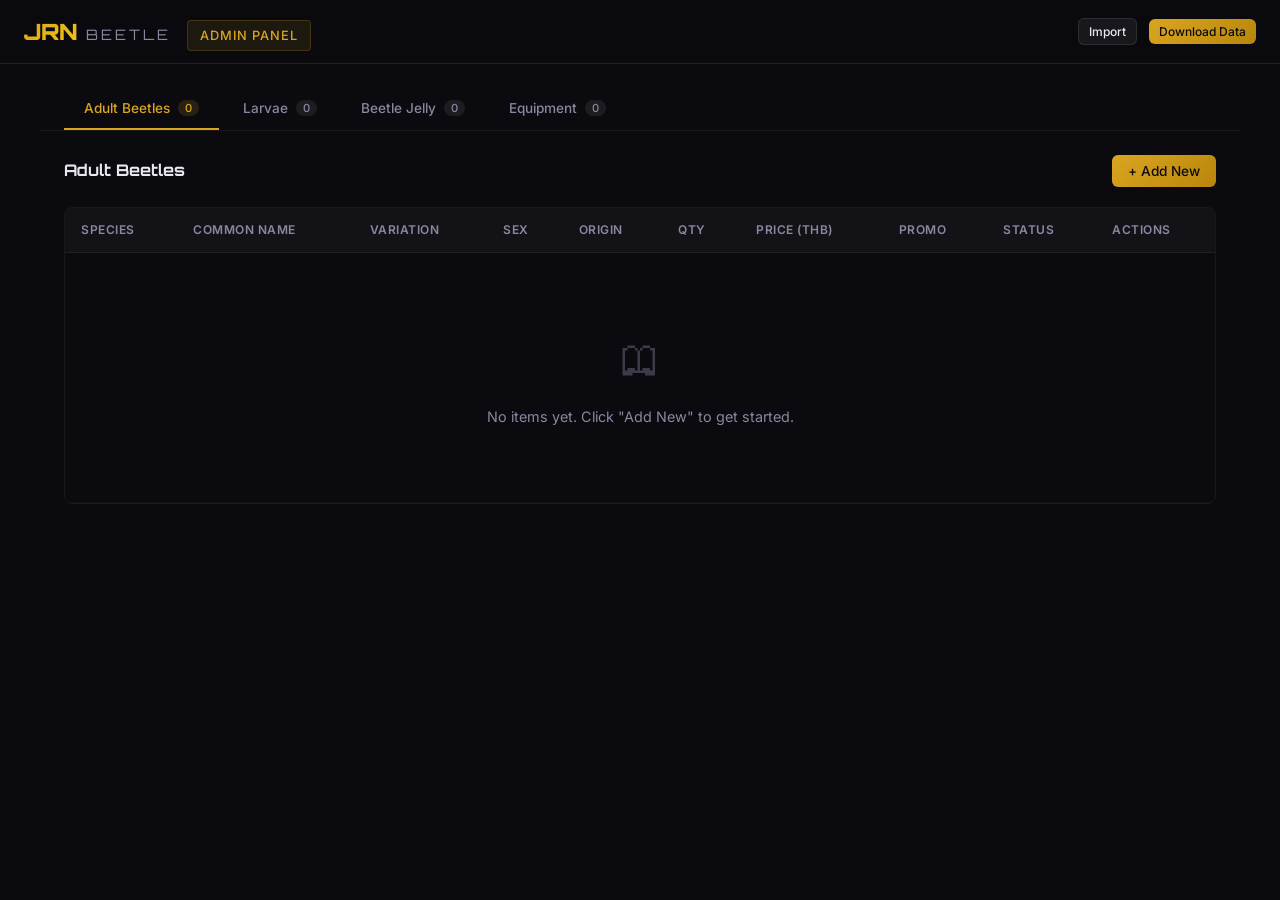
==== commit a02ba69f: "Add origin/generation field (WD/CB/CBF) to adult beetle livestock cards - Display origin next to sex" ====
--- a/admin.html
+++ b/admin.html
@@ -519,6 +519,7 @@
                             <th>Common Name</th>
                             <th>Variation</th>
                             <th>Sex</th>
+                            <th>Origin</th>
                             <th>Qty</th>
                             <th>Price (THB)</th>
                             <th>Promo</th>
@@ -656,6 +657,12 @@
                         </select>
                     </div>
 
+                    <!-- Origin field (adult beetles only) -->
+                    <div id="fields-origin" class="form-group">
+                        <label for="f-origin">Origin <span style="color:#8888a0;font-weight:400;text-transform:none;">— e.g. WD, CB, CBF2</span></label>
+                        <input type="text" id="f-origin" placeholder="e.g. WD, CB, CBF2">
+                    </div>
+
                     <!-- Shared: quantity & price -->
                     <div class="form-row">
                         <div class="form-group">
